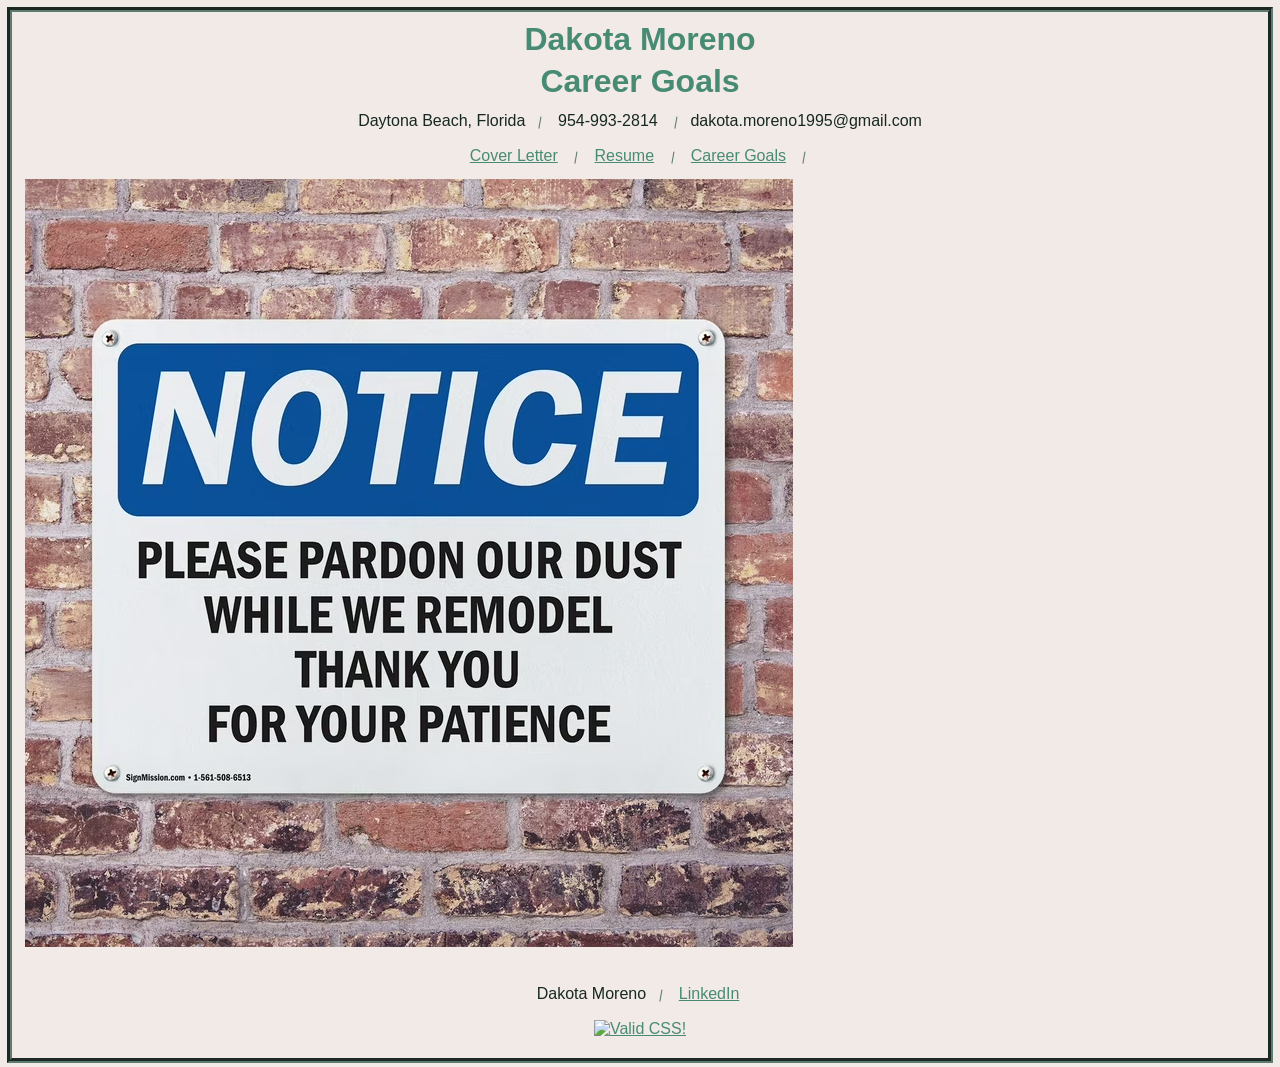
==== career-goals.html @ 4a56630f "Insert temporary picture in career goals page Added a temporary picture placeholder in the main sect" ====
<!DOCTYPE html>
<html lang="en" dir="ltr">
    <head>
        <meta charset="UTF-8">
        <meta name="viewport" content="width=device-width, initial-scale=1.0">
        <meta name="description" content="The official professional and academic resume for Dakota Moreno.">
        <meta name="application-name" content="Dakota Moreno Resume">
        
        <title>Dakota Moreno Resume</title>
        <link rel="stylesheet" href="css/styles.css">

    </head>

    <body>
    
        <header class="center">
            <h1>Dakota Moreno</h1>
            <h1>Career Goals</h1>
            <p>Daytona Beach, Florida <span class="separator">|</span> <span id="phone">954-993-2814</span> <span class="separator">|</span> dakota.moreno1995@gmail.com</p>
        </header>

        <nav class="center">
            <a href="cover-letter.html">Cover Letter</a> <span class="separator">|</span>
            <a href="resume.html">Resume</a> <span class="separator">|</span>
            <a href="career-goals.html">Career Goals</a> <span class="separator">|</span>
        </nav>
        
        <main>
            <div class="temp-pic">
                <img src="images/pardon-dust.avif">
            </div>
            <section>
                
            </section>

            <article>
                <!--add an article here-->
            </article>
        </main> 

        <footer class="center">
            <p>Dakota Moreno <span class="separator">|</span> <a href="https://www.linkedin.com/in/dakota-moreno/" target="_blank">LinkedIn</a></p>
            <p>
                <a href="https://jigsaw.w3.org/css-validator/check/referer">
                    <img style="border:0;width:88px;height:31px" src="https://jigsaw.w3.org/css-validator/images/vcss-blue" alt="Valid CSS!" />
                </a>
            </p>
        </footer>
    </body>
</html>
---- css/styles.css ----
* {
    margin: 3px;
    padding: 1px;
}
:root {
    --color1: #F2EAE7;
    --color2: #B7735A;
    --color3: #5D7B71;
    --color4: #478B74;
    --color5: #172822;
}

a {
    transition: color 0.3s ease;
}

a:hover {
    color: var(--color2);
}

ul {
    font-size: 14px;
    padding-left: 10px;
    list-style-type: square;
}

body {
    background-color: var(--color1);
    font-family: Arial, Helvetica, sans-serif;
    border-style: groove;
    border-color: var(--color3);
    border-width: 5px;
}

p, li, span, strong {
    color: var(--color5);
}
.center {
    text-align: center;
}

p {
    margin: 10px 4px;
}

hr {
    border: none;
    border-top: 2px solid;
}

.separator {
    font-family: monospace;
    font-weight: 300;
    display: inline-block;
    transform: rotate(10deg);
    margin: 0 5px;
    user-select: none;
}

h1, h2, a {
    color: var(--color4);
}

h3, h4, .separator, hr {
    color: var(--color3)

}

article ul li {
    margin: 0px 0px;
}

#phone {
    font-style: normal;
}
.title {
    color: var(--color3);
    margin-top: 10px;
    font-weight: bold;
    font-variant: small-caps;
}

.sparkle {
    position: fixed;
    pointer-events: none;
    width: 6px;
    height: 6px;
    background-color: var(--color2);
    border-radius: 50%;
    animation: sparkle-fade 0.8s forwards;
    z-index: 9999;
}

@keyframes sparkle-fade {
    0% {
        transform: scale(1) translateY(0);
        opacity: 1;
    }
    100% {
        transform: scale(0) translateY(-20px);
        opacity: 0;
    }
}
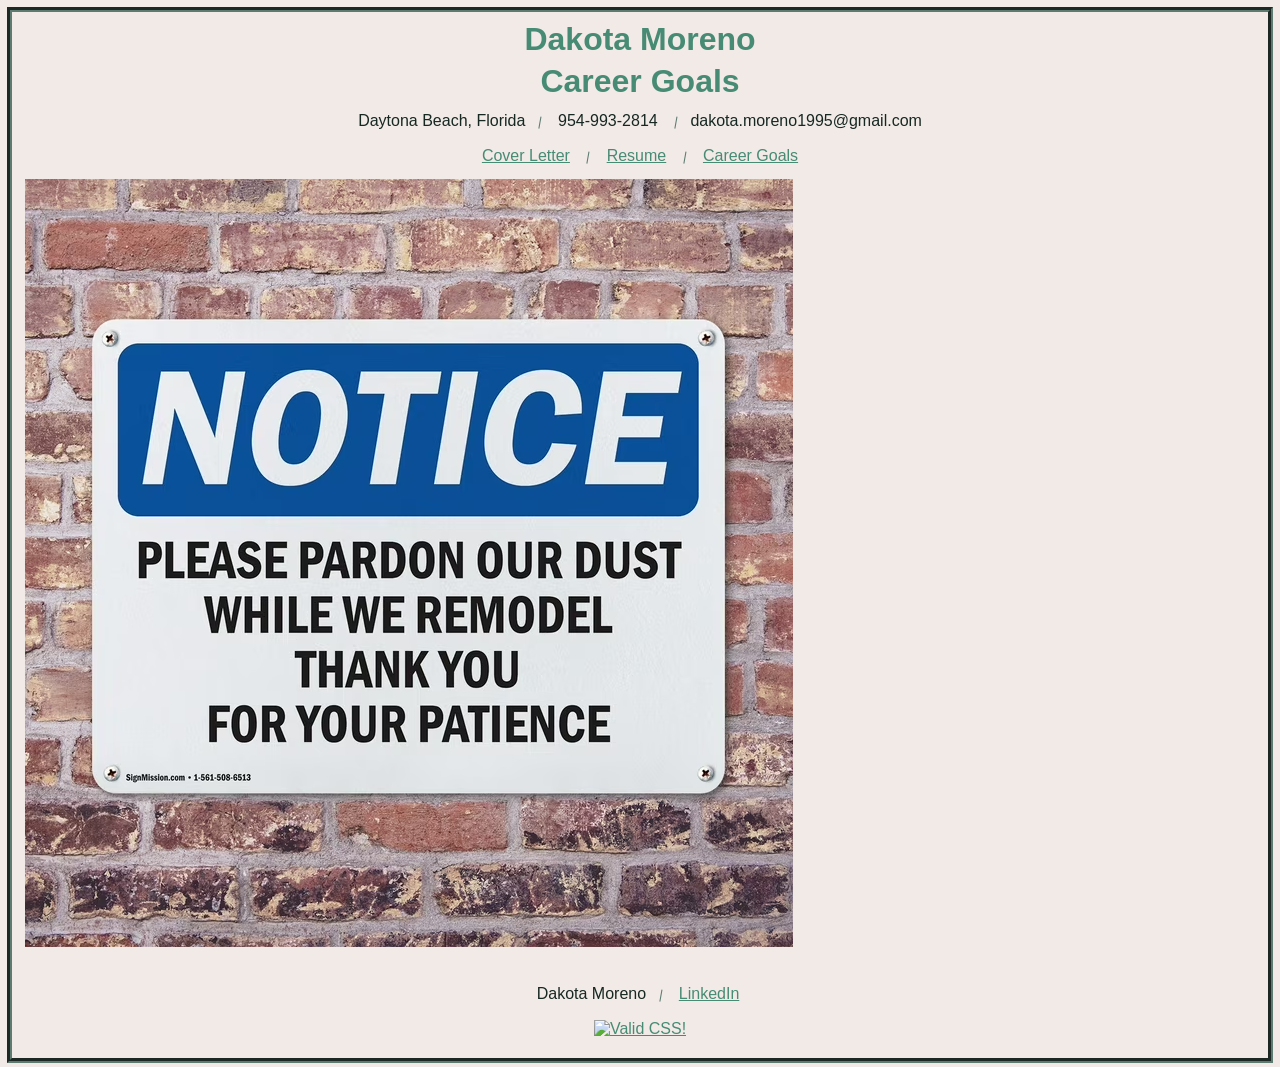
==== commit 9a99ae0b: "Fix HTML formatting and ensure proper structure" ====
--- a/career-goals.html
+++ b/career-goals.html
@@ -22,7 +22,7 @@
         <nav class="center">
             <a href="cover-letter.html">Cover Letter</a> <span class="separator">|</span>
             <a href="resume.html">Resume</a> <span class="separator">|</span>
-            <a href="career-goals.html">Career Goals</a> <span class="separator">|</span>
+            <a href="career-goals.html">Career Goals</a>
         </nav>
         
         <main>
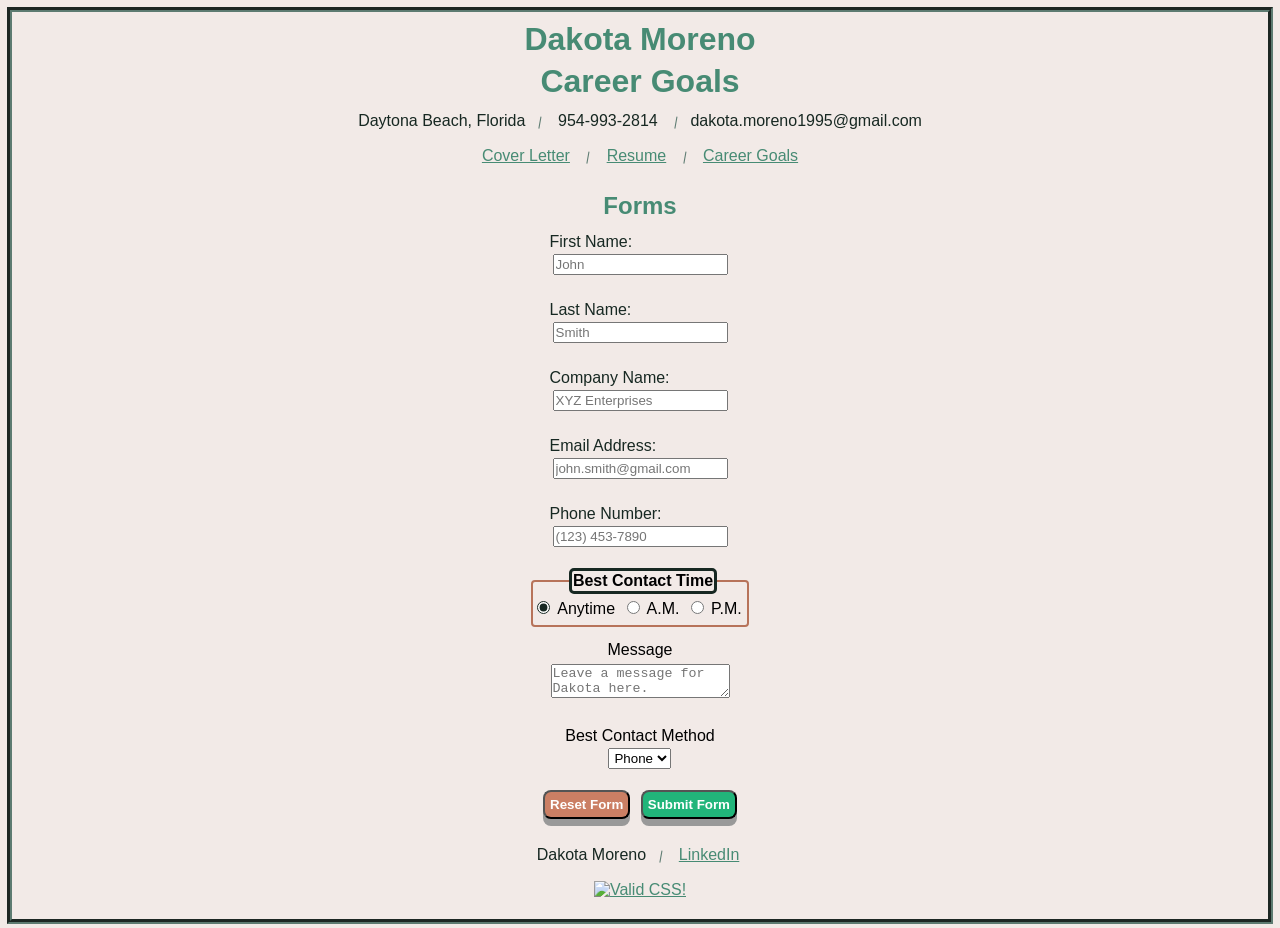
==== commit 61e8f5b3: "Implement contact form in career-goals.html Added a contact form with fields for user information." ====
--- a/career-goals.html
+++ b/career-goals.html
@@ -26,23 +26,66 @@
         </nav>
         
         <main>
-            <div class="temp-pic">
-                <img src="images/pardon-dust.avif">
-            </div>
-            <section>
-                
-            </section>
 
-            <article>
-                <!--add an article here-->
-            </article>
-        </main> 
+            <h2 id="formHeader">Forms</h2>
+            <form action="https://wp.zybooks.com/form-viewer.php" method="post">
+                <!--<div class="form-container">-->
+                    <div class="form-item">
+                        <label for="firstName">First Name:<br>
+                            <input type="text" name="firstName" id="firstName" placeholder="John">
+                        </label>
+                    </div>
+                    <div class="form-item">   
+                        <label for="lastName">Last Name:<br>
+                            <input type="text" name="lastName" id="lastName" placeholder="Smith">
+                        </label>
+                    </div>
+                    <div class="form-item">
+                        <label for="companyName">Company Name:<br>
+                            <input type="text" name="companyName" id="companyName" placeholder="XYZ Enterprises">
+                        </label>
+                    </div>
+                    <div class="form-item">
+                        <label for="emailAddress">Email Address:<br>
+                            <input type="email" name="emailAddress" id="emailAddress" placeholder="john.smith@gmail.com">
+                        </label>
+                    </div>
+                    <div class="form-item">
+                        <label for="phoneNumber">Phone Number:<br>
+                            <input type="tel" name="phoneNumber" id="phoneNumber" placeholder="(123) 453-7890">
+                        </label>
+                    </div>
+                    <!--</div>-->
+                    
+                    <fieldset>
+                        <legend>Best Contact Time</legend>
+                        <input type="radio" name="contactTime" id="contactTimeAny" value="any" checked><label for="contactTimeAny">Anytime</label>
+                        <input type="radio" name="contactTime" id="contactTimeMorning" value="a.m."><label for="contactTimeMorning">A.M.</label>
+                        <input type="radio" name="contactTime" id="contactTimeAfternoon" value="p.m."><label for="contactTimeMorning">P.M.</label>
+                    </fieldset>
+                    <label for="messageBox" id="messageBoxCont">Message<br>
+                        <textarea id="messageBox" name="messageBox" placeholder="Leave a message for Dakota here."></textarea>
+                    </label>
+                    <label for="contactMethod" id="contMethodContainer">Best Contact Method<br>
+                        <select name="contactMethod" id="contactMethod">
+                            <option value="phone">Phone</option>
+                            <option value="email">Email</option>
+                            <option value="text">Text</option>
+                        </select>
+                    </label>
+                <!--</div>-->
+                <div class="form-buttons">
+                    <input class="button" type="reset" name="resetBtn" id="resetBtn" value="Reset Form">
+                    <input class="button" type="submit" name="submitBtn" id="submitBtn" value="Submit Form">
+                </div>
+            </form>
+        </main>
 
         <footer class="center">
             <p>Dakota Moreno <span class="separator">|</span> <a href="https://www.linkedin.com/in/dakota-moreno/" target="_blank">LinkedIn</a></p>
             <p>
                 <a href="https://jigsaw.w3.org/css-validator/check/referer">
-                    <img style="border:0;width:88px;height:31px" src="https://jigsaw.w3.org/css-validator/images/vcss-blue" alt="Valid CSS!" />
+                    <img style="border:0;width:88px;height:31px" src="https://jigsaw.w3.org/css-validator/images/vcss-blue" alt="Valid CSS!">
                 </a>
             </p>
         </footer>
--- a/css/styles.css
+++ b/css/styles.css
@@ -8,6 +8,7 @@
     --color3: #5D7B71;
     --color4: #478B74;
     --color5: #172822;
+    --markcol: #D4B16A;
 }
 
 a {
@@ -57,7 +58,7 @@
     user-select: none;
 }
 
-h1, h2, a {
+h1, h2, a, caption {
     color: var(--color4);
 }
 
@@ -101,3 +102,183 @@
         opacity: 0;
     }
 }
+
+mark {
+    background-color: var(--markcol);
+}
+
+table, th, td {
+    border: 2px solid var(--color2);
+}
+
+.table-container {
+    width: 90%;
+    overflow-x: auto;
+    -webkit-overflow-scrolling: touch;
+}
+
+th, td {
+    padding: 5px;
+    text-align: center;
+}
+
+th {
+    font-variant: small-caps;
+}
+
+table {
+    border-collapse: collapse;
+    margin: 0 auto;
+    margin-bottom: 20px;
+    margin-top: 10px;
+    width: 75%;
+}
+
+caption {
+    font-weight: 700;
+    font-size: 24px;
+}
+
+.blank-header {
+    background-color: #B7735A;
+    color: #5D7B71;
+    position: relative;
+    overflow: hidden;
+}
+
+.blank-header::after {
+    content: "~ ~ ~ ~ ~ ~ ~ ~ ~ ~ ~ ~ ~ ~ ~ ~ ~ ~ ~ ~ ~ ~ ~ ~ ~ ~ ~ ~ ~ ~ ~ ~ ~ ~ ~ ~ ~ ~ ~ ~ ~ ~ ~ ~ ~ ~ ~ ~ ~ ~ ~ ~ ~ ~ ~ ~ ~ ~ ~ ~ ~ ~ ~ ~ ~ ~ ~ ~ ~ ~ ~ ~ ~ ~ ~ ~ ~ ~ ~ ~ ~ ~ ~ ~ ~ ~ ~ ~ ~ ~ ~ ~ ~ ~ ~ ~ ~ ~ ~ ~ ";
+    position: absolute;
+    left: 0%;
+    top: -50%;
+    opacity: 75%;
+}
+
+nav {
+    margin-bottom: 20px;
+}
+
+.temp-pic {
+    display: flex;
+    justify-content: center;
+    align-items: center;
+}
+
+img {
+    max-width: 35%;
+    height: auto;
+}
+
+.letter-p {
+    text-indent: 2em;
+}
+
+#resetBtn, #submitBtn {
+    padding: 5px;    
+    font-weight: 725;
+    color: white;
+}
+
+#resetBtn {
+    background-color: #cb7f64;
+}
+
+#submitBtn {
+    background-color: #21b57a;
+}
+
+.form-container {
+    flex-wrap: wrap;
+    display: flex;
+    align-items: center;
+}
+
+.form-item {
+    display: flex;
+    align-items: center;
+    color: var(--color5);
+    white-space: nowrap;
+    margin-bottom: 10px;
+}
+
+form, #formHeader {    
+    display: flex;
+    flex-direction: column;
+    align-items: center;
+
+}
+input[type=text]:focus, input[type=email]:focus, input[type=phone]:focus {
+    outline: none;
+    border: 3px solid var(--color3);
+    border-radius: 5px;
+    background-color: #fbf6f4;
+}
+
+#coverLetterHeader, #coverLetterSig {
+    padding-left: 5px;
+    color: var(--color5);
+    font-size: medium;
+    font-weight: 100;
+    display: block;
+    margin-top: 1em;
+    margin-bottom: 1em;
+    margin-left: 0;
+    margin-right: 0;
+}
+
+textarea:focus {
+    outline: none;
+    border: 3px solid var(--color3);
+    border-radius: 5px;
+}
+
+.button {
+    border-radius: 8px;
+    box-shadow: 0 7px #999;
+}
+
+.button:active {
+    box-shadow: 0 3px #666;
+    transform: translateY(4px);
+}
+
+#resetBtn:hover {
+    background-color: #9d634e;
+}
+
+#submitBtn:hover {
+    background-color: #167851;
+}
+
+input[type=radio] {
+    accent-color: var(--color5);
+    margin-bottom: 10px;
+}
+
+legend {
+    font-weight: 700;
+    text-align: center;
+    border: solid var(--color5);
+    border-radius: 5px;
+}
+
+fieldset {
+    border: 2px solid var(--color2);
+    border-radius: 4px;
+}
+
+#messageBox {
+    margin-top: 5px;
+}
+
+#contMethodContainer {
+    margin: 10px;
+    display: block;
+    text-align: center;
+}
+
+#messageBoxCont {
+    margin: 10px;
+    display: block;
+    text-align: center;
+}
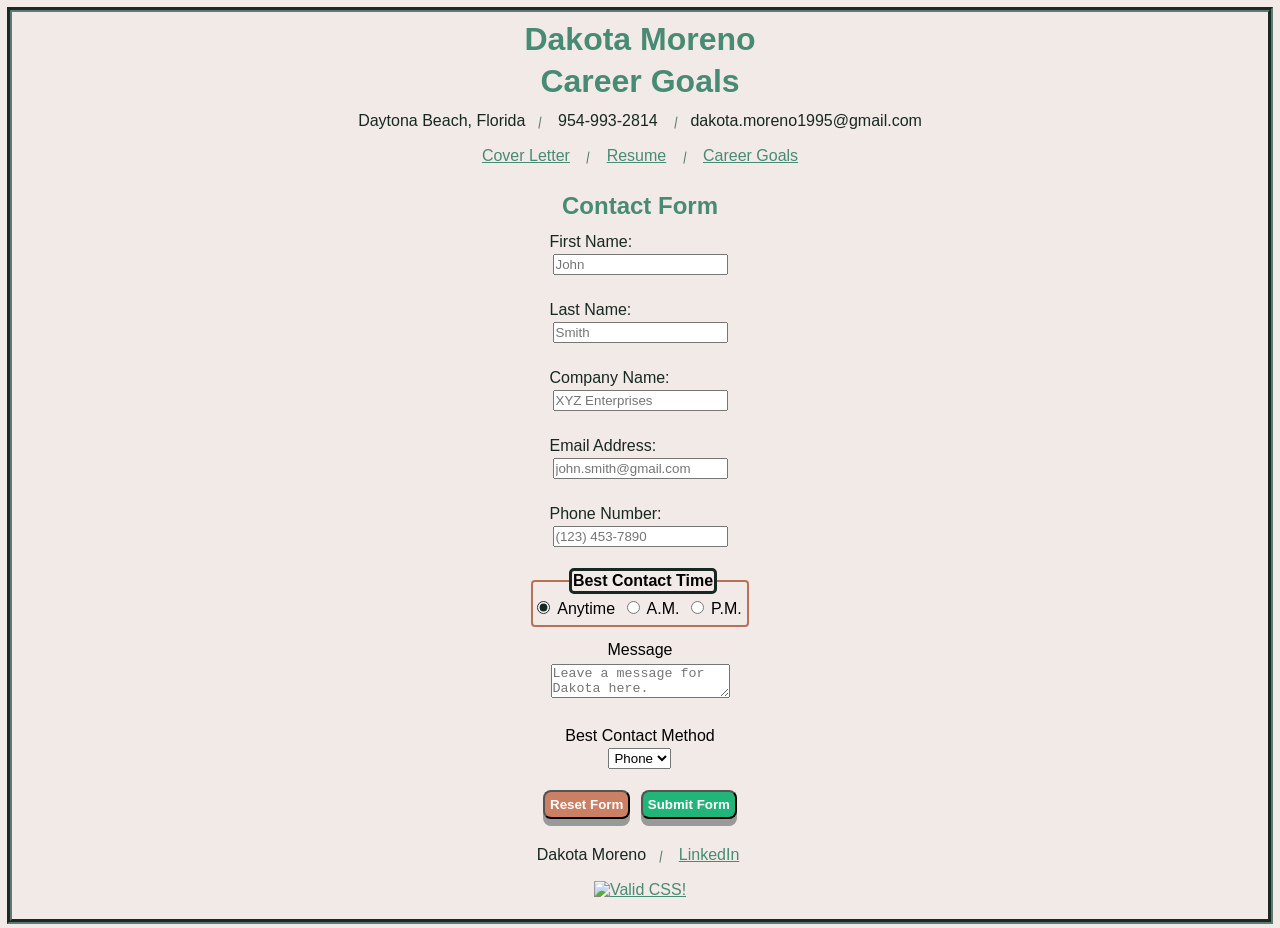
==== commit 6fa23b9c: "Modify contact form header and structure Updated the contact form header and adjusted the form struc" ====
--- a/career-goals.html
+++ b/career-goals.html
@@ -27,7 +27,7 @@
         
         <main>
 
-            <h2 id="formHeader">Forms</h2>
+            <h2 id="formHeader">Contact Form</h2>
             <form action="https://wp.zybooks.com/form-viewer.php" method="post">
                 <!--<div class="form-container">-->
                     <div class="form-item">
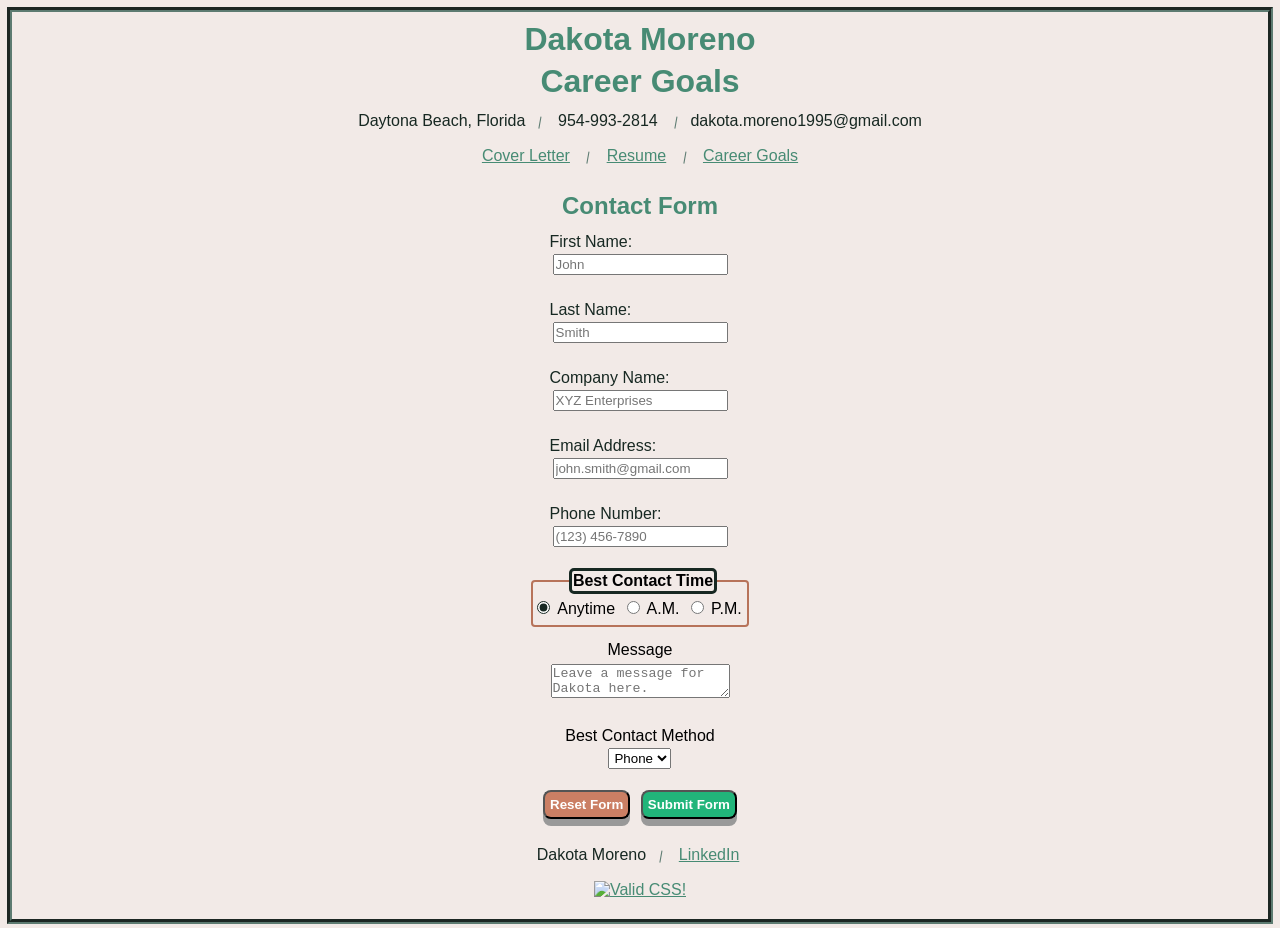
==== commit 12d012e0: "Fix phone number placeholder in contact form Updated phone number placeholder in contact form." ====
--- a/career-goals.html
+++ b/career-goals.html
@@ -52,7 +52,7 @@
                     </div>
                     <div class="form-item">
                         <label for="phoneNumber">Phone Number:<br>
-                            <input type="tel" name="phoneNumber" id="phoneNumber" placeholder="(123) 453-7890">
+                            <input type="tel" name="phoneNumber" id="phoneNumber" placeholder="(123) 456-7890">
                         </label>
                     </div>
                     <!--</div>-->
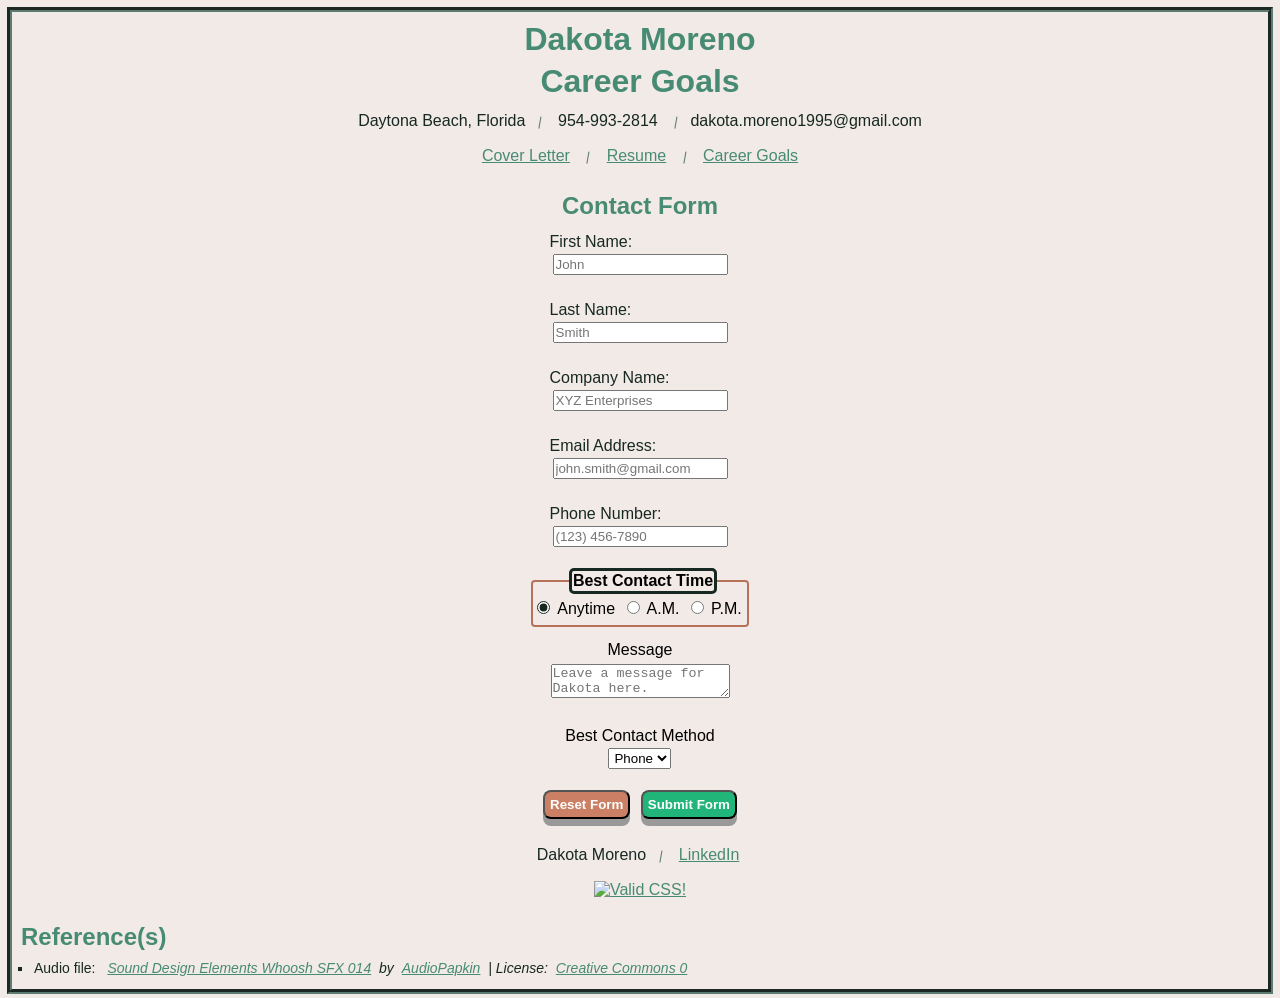
==== commit 1bc6ab3e: "Implement audio feedback for form submission Added audio feedback on form submission and included re" ====
--- a/career-goals.html
+++ b/career-goals.html
@@ -76,7 +76,7 @@
                 <!--</div>-->
                 <div class="form-buttons">
                     <input class="button" type="reset" name="resetBtn" id="resetBtn" value="Reset Form">
-                    <input class="button" type="submit" name="submitBtn" id="submitBtn" value="Submit Form">
+                    <input class="button" type="submit" name="submitBtn" id="submitBtn" value="Submit Form" onclick="wooshFunction()">
                 </div>
             </form>
         </main>
@@ -89,5 +89,20 @@
                 </a>
             </p>
         </footer>
+        <section>
+            <h2>Reference(s)</h2>
+            <ul>
+                <li>
+                    Audio file: <cite><a href="https://freesound.org/people/AudioPapkin/sounds/812649/">Sound Design Elements Whoosh SFX 014</a> by <a href="https://freesound.org/people/AudioPapkin/">AudioPapkin</a> | License: <a href="http://creativecommons.org/publicdomain/zero/1.0/">Creative Commons 0</a></cite>
+                </li>
+            </ul>
+        </section>
+        <audio id="submitSound" src="media\812649__audiopapkin__sound-design-elements-whoosh-sfx-014.wav" preload="auto"></audio> <!--sound file for src here--> 
+        <script>
+            function wooshFunction() {
+                const sound = document.getElementById('submitSound');
+                sound.play();
+            }
+        </script>
     </body>
 </html>
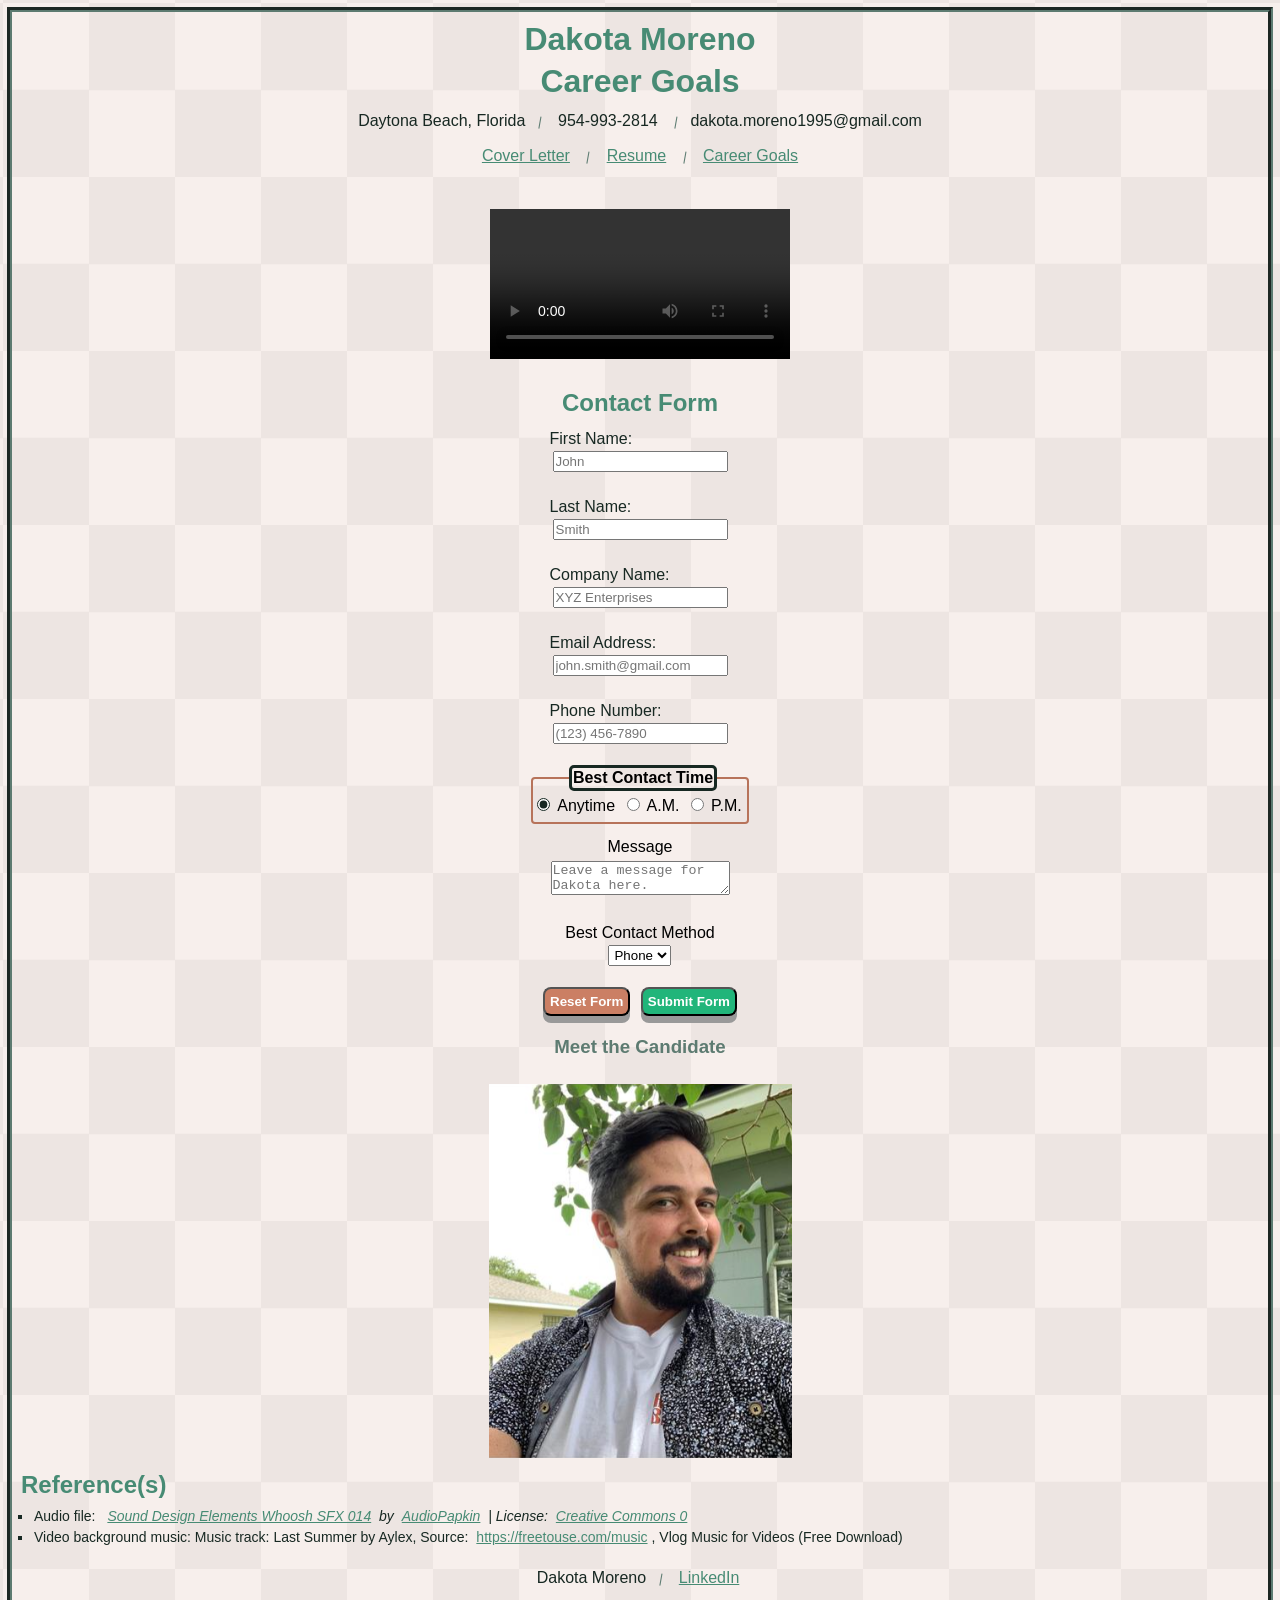
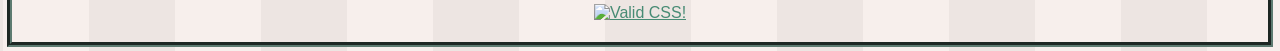
==== commit e02ac83b: "Add video and profile content to career goals page Enhanced the career-goals page with a video prese" ====
--- a/career-goals.html
+++ b/career-goals.html
@@ -11,7 +11,7 @@
 
     </head>
 
-    <body>
+    <body id="careerGoalsBody" style="background-image: url('images/custom-tile.png')">
     
         <header class="center">
             <h1>Dakota Moreno</h1>
@@ -24,11 +24,15 @@
             <a href="resume.html">Resume</a> <span class="separator">|</span>
             <a href="career-goals.html">Career Goals</a>
         </nav>
-        
+        <div class="videoContainer">
+            <video controls >
+                <source src="media/career-goals PPT.mp4" type="video/mp4">
+            </video>
+        </div>
         <main>
 
             <h2 id="formHeader">Contact Form</h2>
-            <form action="https://wp.zybooks.com/form-viewer.php" method="post">
+            <form id="contactForm" action="https://wp.zybooks.com/form-viewer.php" method="post">
                 <!--<div class="form-container">-->
                     <div class="form-item">
                         <label for="firstName">First Name:<br>
@@ -61,7 +65,7 @@
                         <legend>Best Contact Time</legend>
                         <input type="radio" name="contactTime" id="contactTimeAny" value="any" checked><label for="contactTimeAny">Anytime</label>
                         <input type="radio" name="contactTime" id="contactTimeMorning" value="a.m."><label for="contactTimeMorning">A.M.</label>
-                        <input type="radio" name="contactTime" id="contactTimeAfternoon" value="p.m."><label for="contactTimeMorning">P.M.</label>
+                        <input type="radio" name="contactTime" id="contactTimeAfternoon" value="p.m."><label for="contactTimeAfternoon">P.M.</label>
                     </fieldset>
                     <label for="messageBox" id="messageBoxCont">Message<br>
                         <textarea id="messageBox" name="messageBox" placeholder="Leave a message for Dakota here."></textarea>
@@ -76,11 +80,25 @@
                 <!--</div>-->
                 <div class="form-buttons">
                     <input class="button" type="reset" name="resetBtn" id="resetBtn" value="Reset Form">
-                    <input class="button" type="submit" name="submitBtn" id="submitBtn" value="Submit Form" onclick="wooshFunction()">
+                    <input class="button" type="submit" name="submitBtn" id="submitBtn" value="Submit Form"> <!-- onclick="wooshFunction()"-->
                 </div>
             </form>
-        </main>
-
+        </main>        
+        <div id="profileContainer">
+            <h3>Meet the Candidate</h3><br>
+            <img src="images/me.png" alt="A picture of Dakota Moreno smiling."> 
+        </div>
+        <section>
+            <h2>Reference(s)</h2>
+            <ul>
+                <li>
+                    Audio file: <cite><a href="https://freesound.org/people/AudioPapkin/sounds/812649/">Sound Design Elements Whoosh SFX 014</a> by <a href="https://freesound.org/people/AudioPapkin/">AudioPapkin</a> | License: <a href="http://creativecommons.org/publicdomain/zero/1.0/">Creative Commons 0</a></cite>
+                </li>                
+                <li>
+                    Video background music: Music track: Last Summer by Aylex, Source: <a href="https://freetouse.com/music" target="_blank">https://freetouse.com/music</a>, Vlog Music for Videos (Free Download)
+                </li>
+            </ul>
+        </section>
         <footer class="center">
             <p>Dakota Moreno <span class="separator">|</span> <a href="https://www.linkedin.com/in/dakota-moreno/" target="_blank">LinkedIn</a></p>
             <p>
@@ -89,20 +107,18 @@
                 </a>
             </p>
         </footer>
-        <section>
-            <h2>Reference(s)</h2>
-            <ul>
-                <li>
-                    Audio file: <cite><a href="https://freesound.org/people/AudioPapkin/sounds/812649/">Sound Design Elements Whoosh SFX 014</a> by <a href="https://freesound.org/people/AudioPapkin/">AudioPapkin</a> | License: <a href="http://creativecommons.org/publicdomain/zero/1.0/">Creative Commons 0</a></cite>
-                </li>
-            </ul>
-        </section>
-        <audio id="submitSound" src="media\812649__audiopapkin__sound-design-elements-whoosh-sfx-014.wav" preload="auto"></audio> <!--sound file for src here--> 
+        <audio id="submitSound" src="media/812649__audiopapkin__sound-design-elements-whoosh-sfx-014.wav" preload="auto"></audio> <!--sound file for src here--> 
         <script>
-            function wooshFunction() {
-                const sound = document.getElementById('submitSound');
+            const form = document.getElementById('contactForm');
+            const sound = document.getElementById('submitSound');
+
+            form.addEventListener('submit', function(event) {
+                event.preventDefault();
                 sound.play();
-            }
+                setTimeout(function() {
+                    form.submit();
+                }, 1250)
+            });                        
         </script>
     </body>
-</html>
+</html>
--- a/css/styles.css
+++ b/css/styles.css
@@ -282,3 +282,29 @@
     display: block;
     text-align: center;
 }
+
+video:focus-visible {
+    outline: 3px solid var(--color2);
+    outline-offset: 4px;
+}
+
+video {
+    max-width: 75%;
+    height: auto;
+    display: block;
+    align-items: center;
+    margin: 20px;
+}
+
+.videoContainer {
+    justify-content: center;
+    display: flex;
+    align-items: center;
+}
+
+#profileContainer {
+    justify-content: center;
+    display: flex;
+    flex-direction: column;
+    align-items: center;
+}
